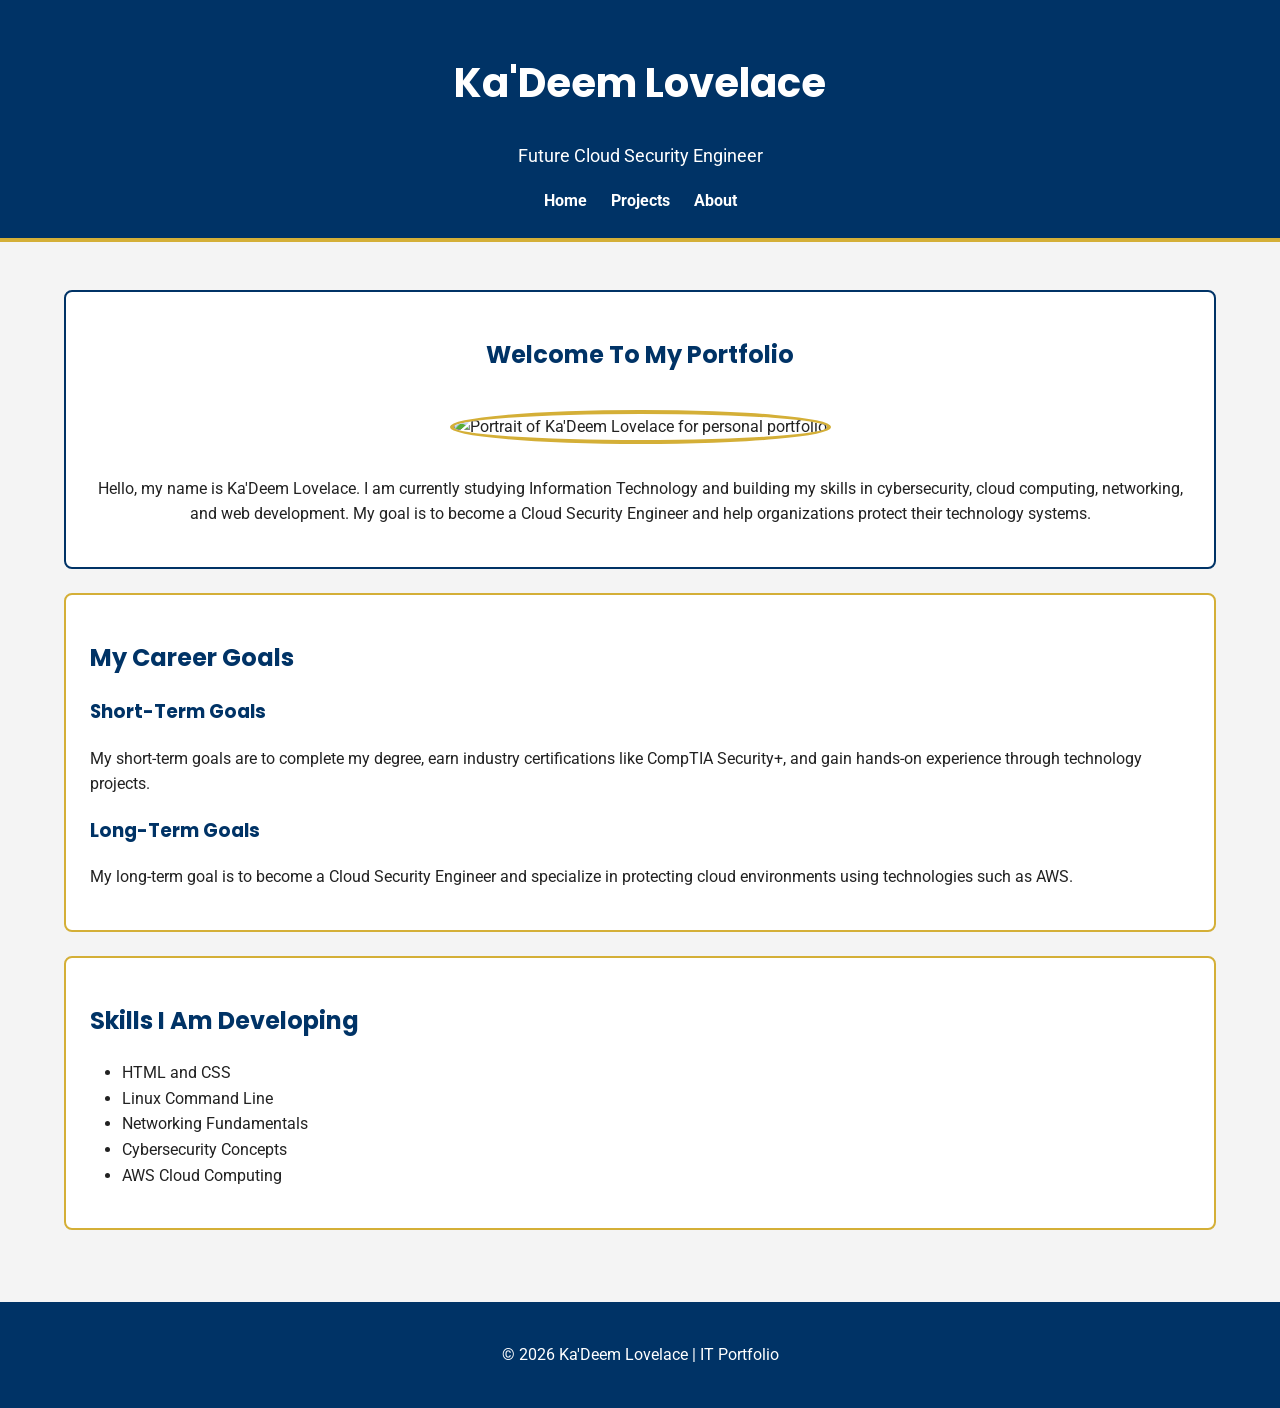
==== index.html @ fbf83b0d "Add files via upload" ====
<!DOCTYPE html>
<html lang="en">

<head>

<meta charset="UTF-8">
<meta name="viewport" content="width=device-width, initial-scale=1.0">

<title>Ka'Deem Lovelace | Home</title>

<!-- Google Fonts -->
<link rel="preconnect" href="https://fonts.googleapis.com">
<link rel="preconnect" href="https://fonts.gstatic.com" crossorigin>
<link href="https://fonts.googleapis.com/css2?family=Poppins:wght@600&family=Roboto:wght@400;700&display=swap" rel="stylesheet">

<!-- External CSS -->
<link rel="stylesheet" href="style.css">

</head>


<body>

<header>

<h1>Ka'Deem Lovelace</h1>

<p class="subtitle">
Future Cloud Security Engineer
</p>


<nav>

<ul class="nav-links">

<li>
<a href="index.html">Home</a>
</li>

<li>
<a href="projects.html">Projects</a>
</li>

<li>
<a href="about.html">About</a>
</li>

</ul>

</nav>

</header>


<main>


<section id="hero">

<h2>Welcome To My Portfolio</h2>


<img src="images/profile.jpg"
alt="Portrait of Ka'Deem Lovelace for personal portfolio"
class="profile-image">


<p>
Hello, my name is Ka'Deem Lovelace. I am currently studying Information Technology and building my skills in cybersecurity, cloud computing, networking, and web development. My goal is to become a Cloud Security Engineer and help organizations protect their technology systems.
</p>


</section>



<section class="card">

<h2>My Career Goals</h2>


<article>

<h3>Short-Term Goals</h3>

<p>
My short-term goals are to complete my degree, earn industry certifications like CompTIA Security+, and gain hands-on experience through technology projects.
</p>

</article>



<article>

<h3>Long-Term Goals</h3>

<p>
My long-term goal is to become a Cloud Security Engineer and specialize in protecting cloud environments using technologies such as AWS.
</p>

</article>


</section>




<section class="card">

<h2>Skills I Am Developing</h2>


<ul>

<li>HTML and CSS</li>

<li>Linux Command Line</li>

<li>Networking Fundamentals</li>

<li>Cybersecurity Concepts</li>

<li>AWS Cloud Computing</li>

</ul>


</section>


</main>




<footer>

<p>
© 2026 Ka'Deem Lovelace | IT Portfolio
</p>

</footer>



</body>

</html>
---- style.css ----
/* ==========================
General Website Styling
========================== */

* {
box-sizing: border-box;
}


body {

margin: 0;

padding: 0;

background-color: #f4f4f4;

color: #222;

font-family: 'Roboto', sans-serif;

line-height: 1.6;

}


/* ==========================
Headings
========================== */

h1, h2, h3 {

font-family: 'Poppins', sans-serif;

color: #003366;

}


h1 {

font-size: 40px;

}


/* ==========================
Header and Navigation
========================== */

header {

background-color: #003366;

color: white;

padding: 24px;

text-align: center;

border-bottom: 4px solid #d4af37;

}


header h1 {

color: white;

}


.subtitle {

font-size: 18px;

color: #ffffff;

}



nav ul {

list-style: none;

padding: 0;

margin: 16px 0 0;

display: flex;

justify-content: center;

gap: 24px;

}



nav a {

color: white;

text-decoration: none;

font-weight: bold;

}



nav a:hover {

color: #d4af37;

}



/* ==========================
Main Layout
========================== */

main {

max-width: 1200px;

margin: auto;

padding: 24px;

}



section {

background-color: white;

padding: 24px;

margin: 24px 0;

border: 2px solid #003366;

border-radius: 8px;

}



#hero {

text-align: center;

}



/* ==========================
Image Styling
========================== */

.profile-image {

width: 250px;

max-width: 100%;

border-radius: 50%;

border: 4px solid #d4af37;

margin: 16px;

}



/* ==========================
Cards and Box Model
========================== */

.card {

padding: 24px;

margin: 24px 0;

border: 2px solid #d4af37;

background-color: white;

}



.project-container {

display: flex;

gap: 24px;

flex-wrap: wrap;

}



.project-card {

flex: 1;

min-width: 250px;

padding: 24px;

margin: 8px;

border: 2px solid #003366;

background-color: #ffffff;

}



/* ==========================
Lists
========================== */

ul, ol {

padding-left: 32px;

}



/* ==========================
Footer
========================== */

footer {

background-color: #003366;

color: white;

text-align: center;

padding: 24px;

margin-top: 24px;

}



/* ==========================
Tablet Layout
768px
========================== */

@media (max-width: 768px) {


nav ul {

flex-direction: column;

gap: 16px;

}



.project-container {

flex-direction: column;

}


h1 {

font-size: 32px;

}


}





/* ==========================
Mobile Layout
320px
========================== */

@media (max-width: 320px) {


main {

padding: 16px;

}


section {

padding: 16px;

}


h1 {

font-size: 26px;

}


.profile-image {

width: 180px;

}


}
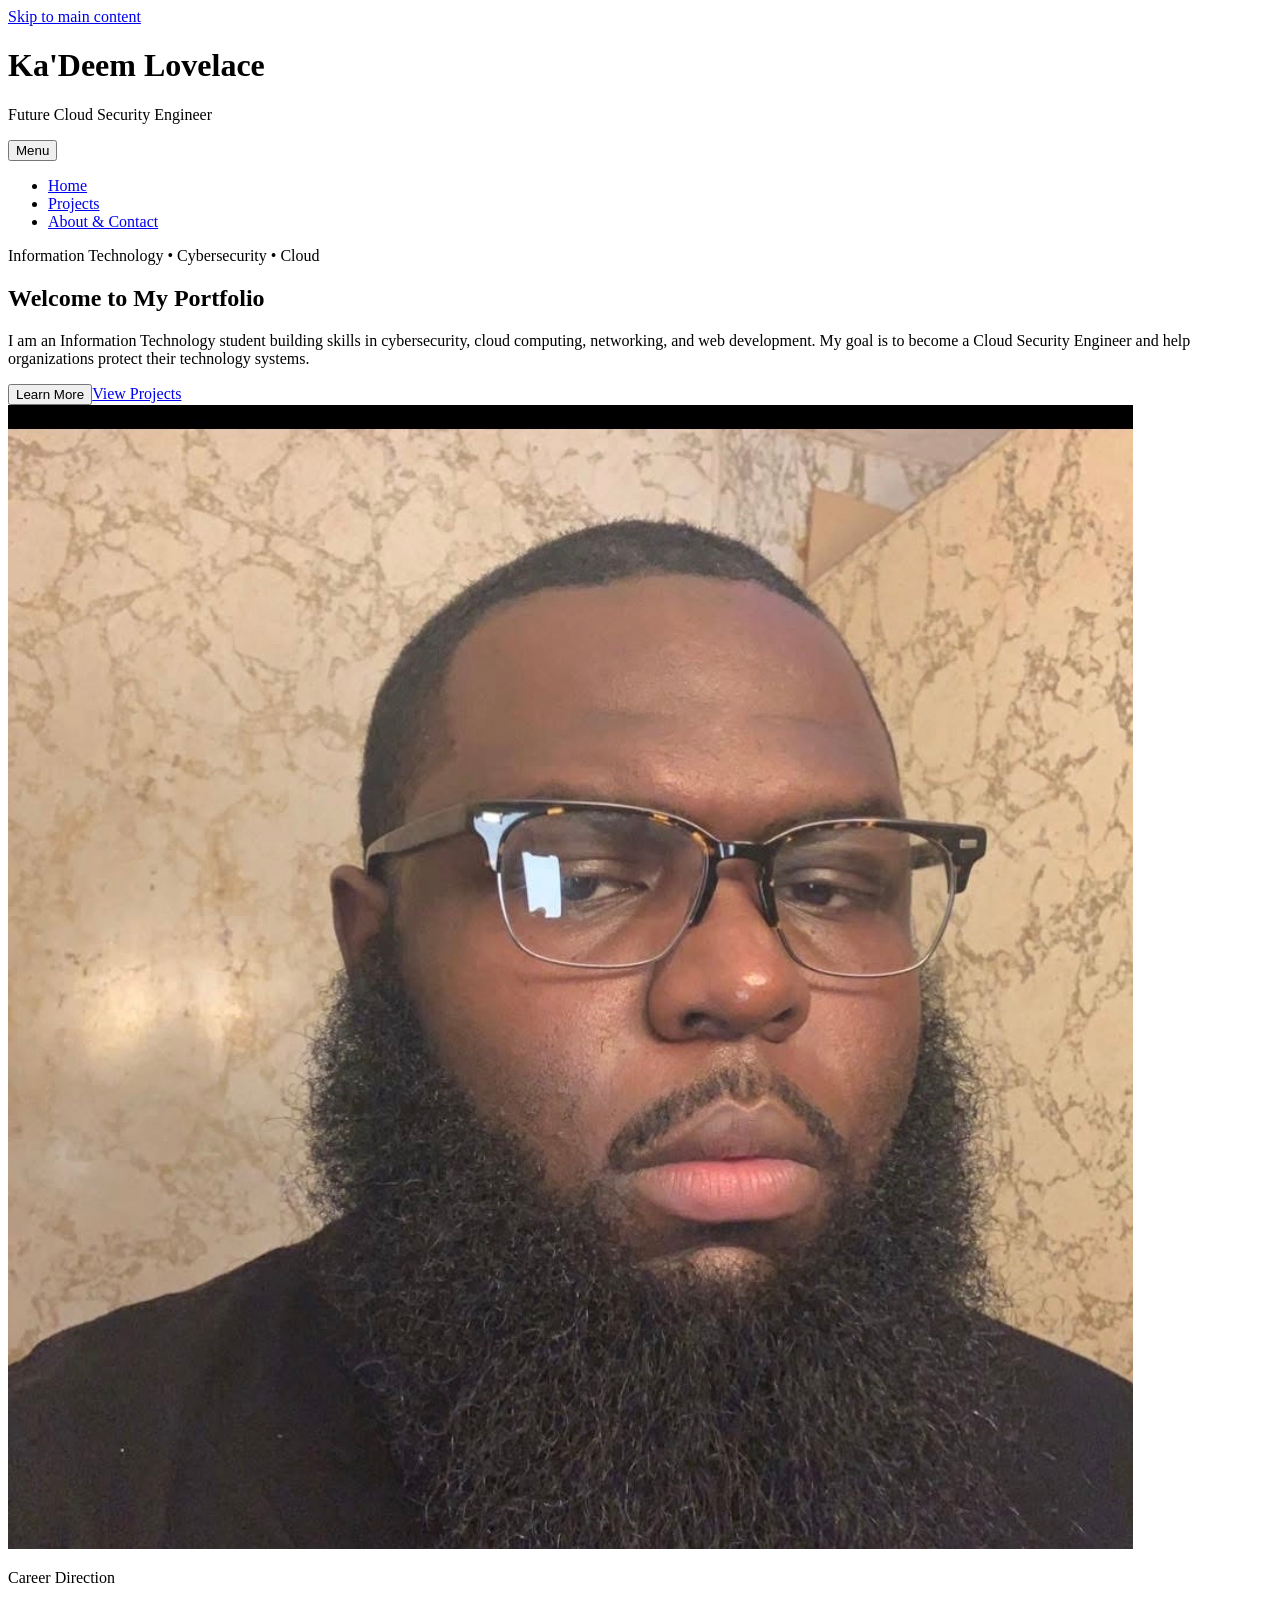
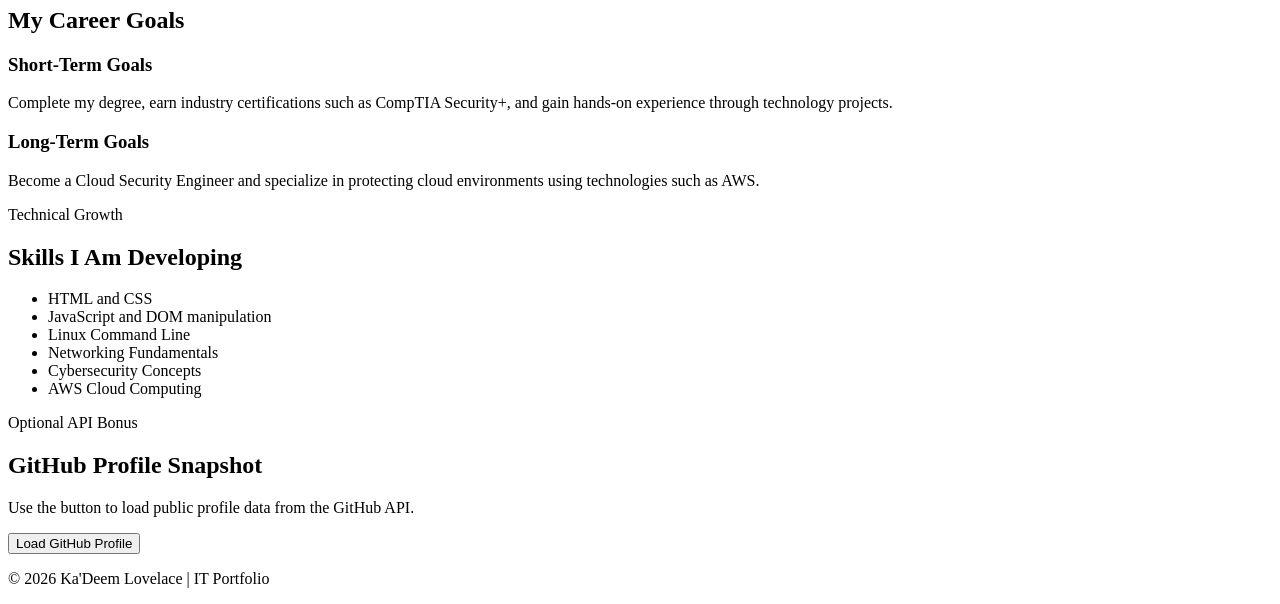
==== commit bd2ee017: "Fix home page filename and accessibility state" ====
--- a/index.html
+++ b/index.html
@@ -1,151 +1,23 @@
-<!DOCTYPE html>
-<html lang="en">
-
-<head>
-
-<meta charset="UTF-8">
-<meta name="viewport" content="width=device-width, initial-scale=1.0">
-
-<title>Ka'Deem Lovelace | Home</title>
-
-<!-- Google Fonts -->
-<link rel="preconnect" href="https://fonts.googleapis.com">
-<link rel="preconnect" href="https://fonts.gstatic.com" crossorigin>
-<link href="https://fonts.googleapis.com/css2?family=Poppins:wght@600&family=Roboto:wght@400;700&display=swap" rel="stylesheet">
-
-<!-- External CSS -->
-<link rel="stylesheet" href="style.css">
-
-</head>
-
-
-<body>
-
-<header>
-
-<h1>Ka'Deem Lovelace</h1>
-
-<p class="subtitle">
-Future Cloud Security Engineer
-</p>
-
-
-<nav>
-
-<ul class="nav-links">
-
-<li>
-<a href="index.html">Home</a>
-</li>
-
-<li>
-<a href="projects.html">Projects</a>
-</li>
-
-<li>
-<a href="about.html">About</a>
-</li>
-
-</ul>
-
-</nav>
-
-</header>
-
-
-<main>
-
-
-<section id="hero">
-
-<h2>Welcome To My Portfolio</h2>
-
-
-<img src="images/profile.jpg"
-alt="Portrait of Ka'Deem Lovelace for personal portfolio"
-class="profile-image">
-
-
-<p>
-Hello, my name is Ka'Deem Lovelace. I am currently studying Information Technology and building my skills in cybersecurity, cloud computing, networking, and web development. My goal is to become a Cloud Security Engineer and help organizations protect their technology systems.
-</p>
-
-
-</section>
-
-
-
-<section class="card">
-
-<h2>My Career Goals</h2>
-
-
-<article>
-
-<h3>Short-Term Goals</h3>
-
-<p>
-My short-term goals are to complete my degree, earn industry certifications like CompTIA Security+, and gain hands-on experience through technology projects.
-</p>
-
-</article>
-
-
-
-<article>
-
-<h3>Long-Term Goals</h3>
-
-<p>
-My long-term goal is to become a Cloud Security Engineer and specialize in protecting cloud environments using technologies such as AWS.
-</p>
-
-</article>
-
-
-</section>
-
-
-
-
-<section class="card">
-
-<h2>Skills I Am Developing</h2>
-
-
-<ul>
-
-<li>HTML and CSS</li>
-
-<li>Linux Command Line</li>
-
-<li>Networking Fundamentals</li>
-
-<li>Cybersecurity Concepts</li>
-
-<li>AWS Cloud Computing</li>
-
-</ul>
-
-
-</section>
-
-
-</main>
-
-
-
-
-<footer>
-
-<p>
-© 2026 Ka'Deem Lovelace | IT Portfolio
-</p>
-
-</footer>
-
-
-
-</body>
-
-</html>
+<!DOCTYPE html>
+<html lang="en">
+<head>
+  <meta charset="UTF-8">
+  <meta name="viewport" content="width=device-width, initial-scale=1.0">
+  <meta name="description" content="Ka'Deem Lovelace personal IT and cloud security portfolio.">
+  <title>Ka'Deem Lovelace | Home</title>
+  <link rel="preconnect" href="https://fonts.googleapis.com">
+  <link rel="stylesheet" href="style.css">
+  <script src="script.js" defer></script>
+</head>
+<body>
+  <a class="skip-link" href="#main-content">Skip to main content</a>
+  <header class="site-header"><div class="header-inner"><div><h1>Ka'Deem Lovelace</h1><p class="subtitle">Future Cloud Security Engineer</p></div><button class="menu-toggle" type="button" aria-expanded="false" aria-controls="site-navigation">Menu</button><nav id="site-navigation" aria-label="Primary navigation"><ul class="nav-links"><li><a class="current" href="index.html" aria-current="page">Home</a></li><li><a href="projects.html">Projects</a></li><li><a href="about.html">About &amp; Contact</a></li></ul></nav></div></header>
+  <main id="main-content">
+    <section id="hero" class="hero section-card"><div class="hero-content"><p class="eyebrow">Information Technology • Cybersecurity • Cloud</p><h2>Welcome to My Portfolio</h2><p>I am an Information Technology student building skills in cybersecurity, cloud computing, networking, and web development. My goal is to become a Cloud Security Engineer and help organizations protect their technology systems.</p><div class="button-row"><button id="learn-more-btn" class="button" type="button" aria-controls="career-details" aria-expanded="false">Learn More</button><a class="button button-secondary" href="projects.html">View Projects</a></div><p id="career-details" class="interactive-message" hidden>I am focusing on secure cloud architecture, networking fundamentals, Linux, AWS, and practical cybersecurity projects.</p></div><img src="profile.jpg" alt="Portrait of Ka'Deem Lovelace" class="profile-image"></section>
+    <section class="section-card"><div class="section-heading"><p class="eyebrow">Career Direction</p><h2>My Career Goals</h2></div><div class="card-grid"><article class="info-card"><h3>Short-Term Goals</h3><p>Complete my degree, earn industry certifications such as CompTIA Security+, and gain hands-on experience through technology projects.</p></article><article class="info-card"><h3>Long-Term Goals</h3><p>Become a Cloud Security Engineer and specialize in protecting cloud environments using technologies such as AWS.</p></article></div></section>
+    <section class="section-card"><div class="section-heading"><p class="eyebrow">Technical Growth</p><h2>Skills I Am Developing</h2></div><ul class="skill-list"><li>HTML and CSS</li><li>JavaScript and DOM manipulation</li><li>Linux Command Line</li><li>Networking Fundamentals</li><li>Cybersecurity Concepts</li><li>AWS Cloud Computing</li></ul></section>
+    <section class="section-card api-section" aria-labelledby="github-heading"><div class="section-heading"><p class="eyebrow">Optional API Bonus</p><h2 id="github-heading">GitHub Profile Snapshot</h2></div><p>Use the button to load public profile data from the GitHub API.</p><button id="load-github-btn" class="button" type="button">Load GitHub Profile</button><div id="github-result" class="api-result" aria-live="polite"></div></section>
+  </main>
+  <footer class="site-footer"><p>© 2026 Ka'Deem Lovelace | IT Portfolio</p></footer>
+</body>
+</html>
